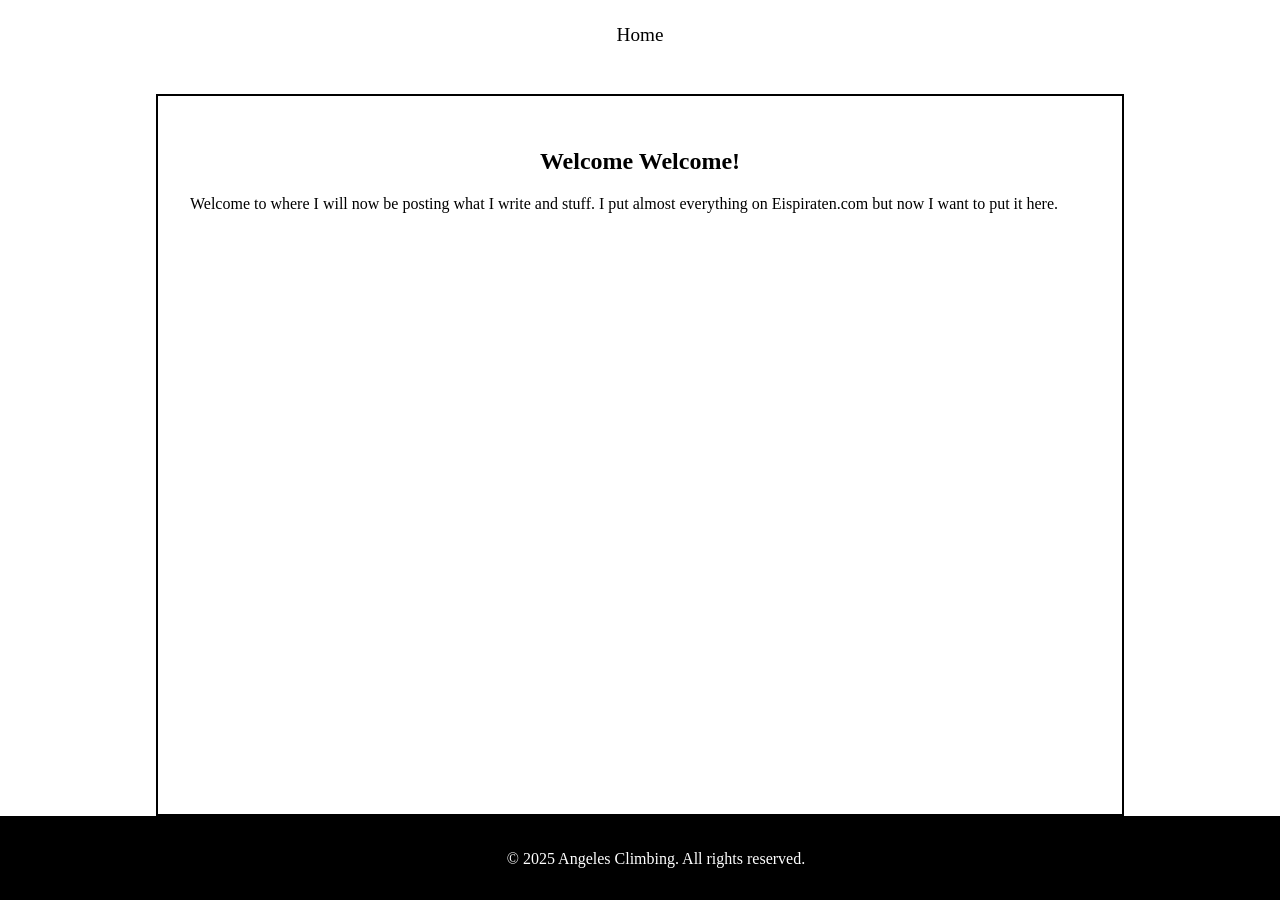
==== index.html @ 90d0c212 "cname" ====
<!DOCTYPE html>
<html lang="en">
<head>
<script>
  window.dataLayer = window.dataLayer || [];
  function gtag(){dataLayer.push(arguments);}
  gtag('js', new Date());

  gtag('config', 'G-TF7VLJ75JT');
</script>
  <meta charset="UTF-8" />
  <meta name="viewport" content="width=device-width, initial-scale=1.0" />
  <title>Matthew Jackson and my many stories</title>
  <link rel="stylesheet" href="css/style.css" />
</head>
<body>
  <header>
  <nav>
    <a href="index.html">Home</a>
  </nav>
</header>
</header>

  <main>
    <section>
      <center><h2>Welcome Welcome!</h2></center>
    <p>
      Welcome to where I will now be posting what I write and stuff. I put almost everything on Eispiraten.com but now I want to put it here.
    </p>

  </main>
  

</body>
</html>
<footer>
  <p>&copy; 2025 Angeles Climbing. All rights reserved.</p>
</footer>
---- css/style.css ----
html, body {
  height: 100%;
  margin: 0;
  padding: 0;
}

body {
  min-height: 100vh;
  display: flex;
  flex-direction: column;
}

header img {
  max-width: 100%;
  height: auto;
  display: block;
  margin: 0 auto;
  border: none;
}

header {
  background: #ffffff;
  color: #000000;
  padding: 1em;
  text-align: center;
}

.h2t {
  background: #ffffff;
  color: #000000;
  text-align: center;
}

nav {
  margin-top: 0.5em;
}

nav a {
  margin: 0 1em;
  color: #000000;
  text-decoration: none;
  font-size: 1.2em;
}

nav a:hover {
  text-decoration: underline;
}

main {
  background: #fff;
  padding: 2em 2em;
  max-width: 900px;
  width: 100%;
  margin: 2em auto 0 auto;
  border: 2px solid #000000;
  flex: 1 0 auto; 
  display: flex;
  flex-direction: column;
}

input[type="file"] {
  margin-top: 1em;
}

#preview img {
  margin-top: 1em;
  max-width: 300px;
  display: block;
}

.centered-txt {
  text-align: center;
  margin: 2em 0;
}

.centered-txt img {
      display: block;
      margin: 0 auto;
      max-width: 100%;
      height: auto;
    }


.img-small {
  max-width: 300px;
  width: 75%;
  height: auto;
}

.img-vert {
  max-height: 950px;
  width: auto;
  display: block;
  margin: 0 auto;
}

.img-large {
  max-width: 600px;
  width: 100%;
  height: auto;
}

footer {
  background: #000000;
  color: #fff;
  text-align: center;
  padding: 1em;
  width: 100%;
  margin: 0;
  border-top: 2px solid #000;
  position: static; 
}

img {
  border: 2px solid #222;
  border-radius: 0px;
  box-sizing: border-box;
}

hr {
  border: none;
  border-top: 5px solid #000000;
  margin: 2em 0;
}

figure {
  display: flex;
  flex-direction: column;
  align-items: center;
  margin: 1.5em 0;
}

figcaption {
  text-align: center;
  font-size: 0.95em;
  color: #555;
  margin-top: 0.5em;
  max-width: 90%;
}

@media (max-width: 600px) {
  body, main, p, h2, h3, nav a {
    font-size: 1.1em;
  }
  main {
    padding: 1em 0.5em;
    margin: 1em 0 0 0;
  }
  header img {
    max-width: 95vw;
    height: auto;
  }
  nav {
    display: flex;
    flex-direction: column;
    gap: 0.5em;
    align-items: flex-start;
  }
  .centered-txt img,
  .img-small, .img-large, .img-vert, #preview img {
    max-width: 98vw;
    width: 100%;
    height: auto;
  }
}
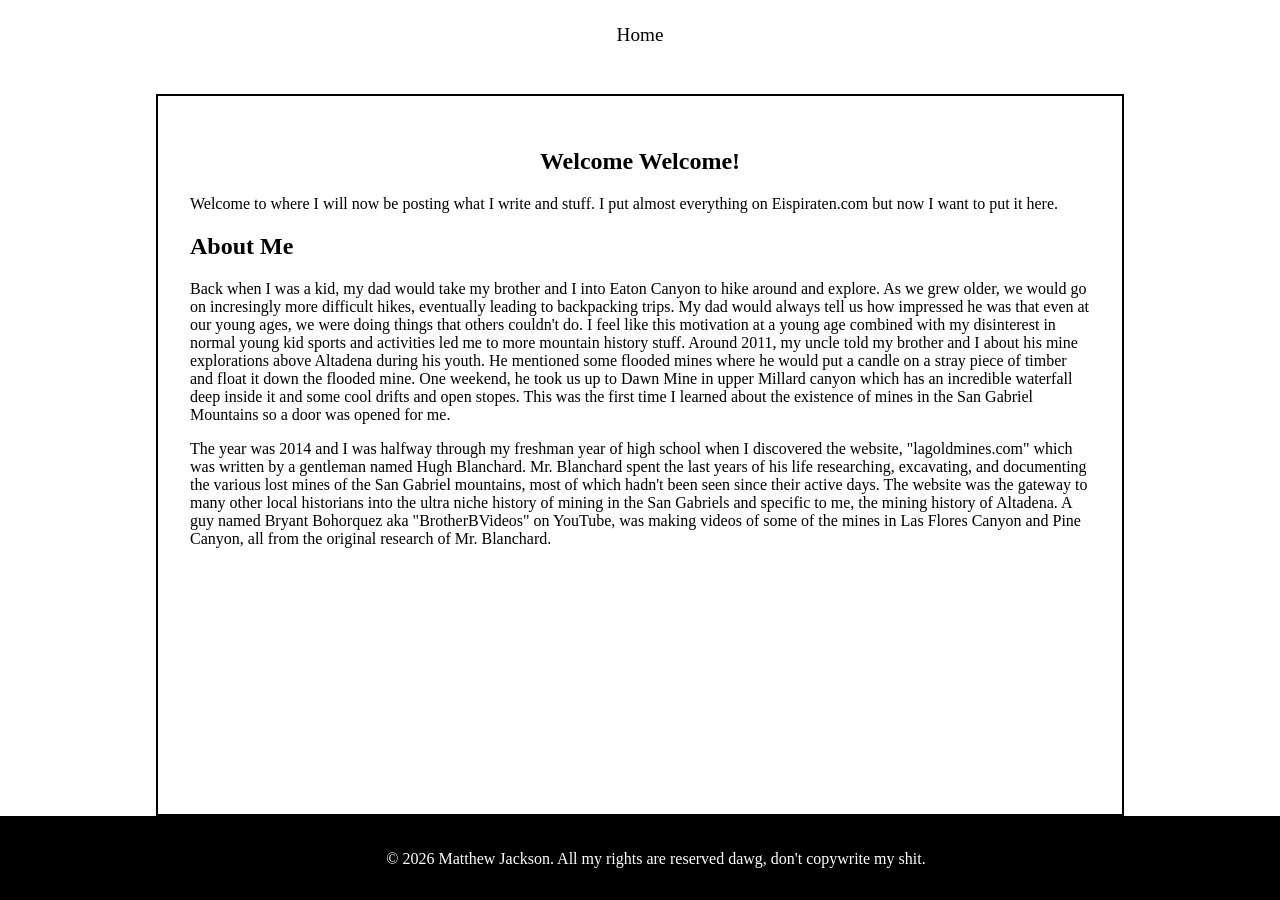
==== commit 73eae299: "website is getting there!" ====
--- a/index.html
+++ b/index.html
@@ -27,6 +27,19 @@
     <p>
       Welcome to where I will now be posting what I write and stuff. I put almost everything on Eispiraten.com but now I want to put it here.
     </p>
+    <h1>About Me</h1>
+    <p>
+      Back when I was a kid, my dad would take my brother and I into Eaton Canyon to hike around and explore. As we grew older, we would go on incresingly more difficult hikes, eventually 
+      leading to backpacking trips. My dad would always tell us how impressed he was that even at our young ages, we were doing things that others couldn't do. 
+      I feel like this motivation at a young age combined with my disinterest in normal young kid sports and activities led me to more mountain history stuff. Around 2011, my uncle told my brother and I about his mine explorations above Altadena during his youth.
+      He mentioned some flooded mines where he would put a candle on a stray piece of timber and float it down the flooded mine. One weekend, he took us up to Dawn Mine in upper Millard canyon which has an incredible waterfall deep inside it and some cool drifts and open stopes. This was the first time I learned about 
+      the existence of mines in the San Gabriel Mountains so a door was opened for me.
+    </p>
+    <break></break>
+    <p>The year was 2014 and I was halfway through my freshman year of high school when I discovered the website, "lagoldmines.com" which was written by a gentleman named Hugh Blanchard. Mr. Blanchard spent the last years of his life researching, excavating, and documenting the various lost mines of the San Gabriel mountains, most of which hadn't been seen since their active days.
+      The website was the gateway to many other local historians into the ultra niche history of mining in the San Gabriels and specific to me, the mining history of Altadena. A guy named Bryant Bohorquez aka "BrotherBVideos" on YouTube, was making videos of some of the mines in Las Flores Canyon and Pine Canyon, all from the original research of Mr. Blanchard. 
+
+    </p>
 
   </main>
   
@@ -34,5 +47,5 @@
 </body>
 </html>
 <footer>
-  <p>&copy; 2025 Angeles Climbing. All rights reserved.</p>
+  <p>&copy; 2026 Matthew Jackson. All my rights are reserved dawg, don't copywrite my shit.</p>
 </footer>
--- a/css/style.css
+++ b/css/style.css
@@ -163,4 +163,3 @@
     height: auto;
   }
 }
-
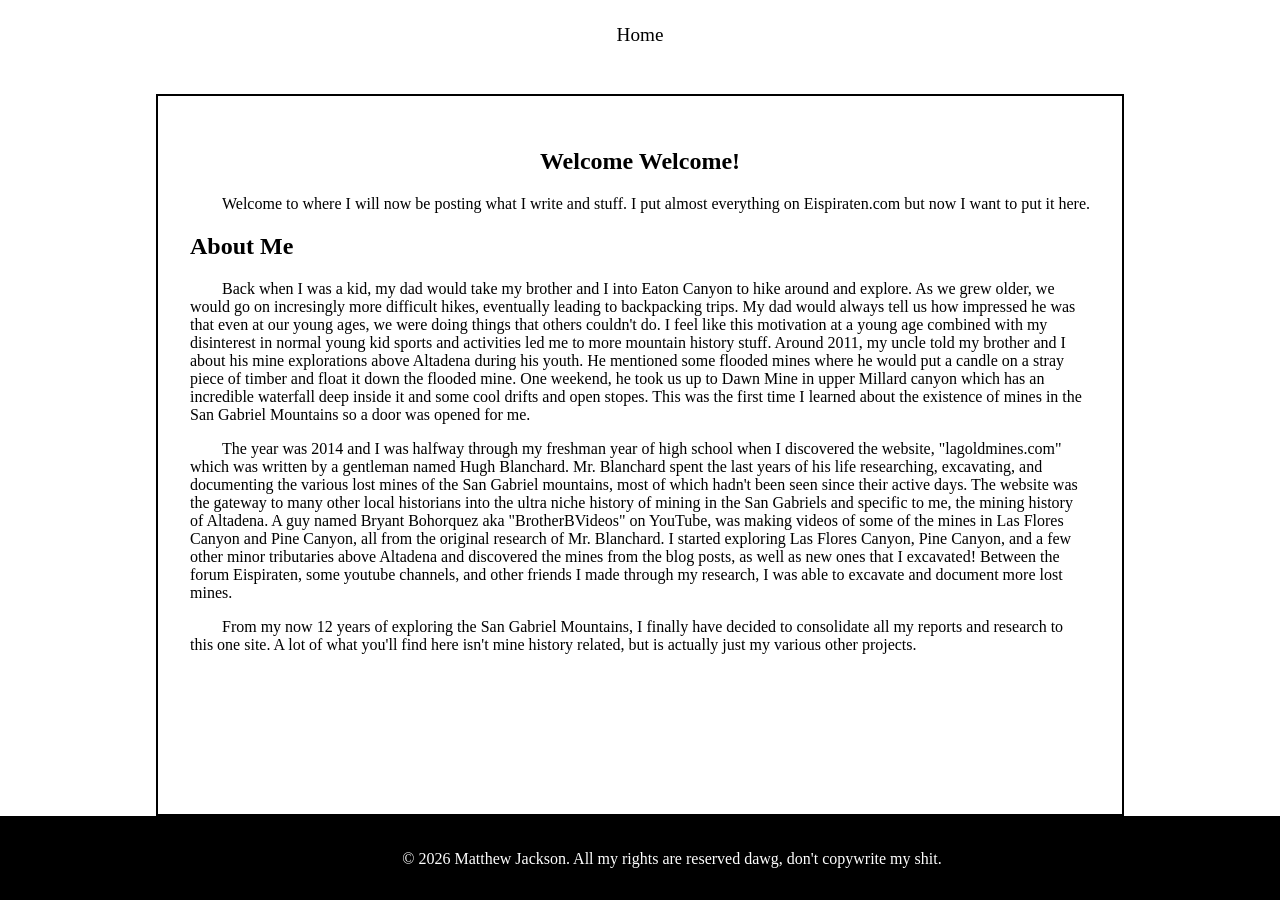
==== commit 0854cf5e: "more index work" ====
--- a/index.html
+++ b/index.html
@@ -28,7 +28,7 @@
       Welcome to where I will now be posting what I write and stuff. I put almost everything on Eispiraten.com but now I want to put it here.
     </p>
     <h1>About Me</h1>
-    <p>
+    <p style="text-indent: 2em;">
       Back when I was a kid, my dad would take my brother and I into Eaton Canyon to hike around and explore. As we grew older, we would go on incresingly more difficult hikes, eventually 
       leading to backpacking trips. My dad would always tell us how impressed he was that even at our young ages, we were doing things that others couldn't do. 
       I feel like this motivation at a young age combined with my disinterest in normal young kid sports and activities led me to more mountain history stuff. Around 2011, my uncle told my brother and I about his mine explorations above Altadena during his youth.
@@ -38,9 +38,13 @@
     <break></break>
     <p>The year was 2014 and I was halfway through my freshman year of high school when I discovered the website, "lagoldmines.com" which was written by a gentleman named Hugh Blanchard. Mr. Blanchard spent the last years of his life researching, excavating, and documenting the various lost mines of the San Gabriel mountains, most of which hadn't been seen since their active days.
       The website was the gateway to many other local historians into the ultra niche history of mining in the San Gabriels and specific to me, the mining history of Altadena. A guy named Bryant Bohorquez aka "BrotherBVideos" on YouTube, was making videos of some of the mines in Las Flores Canyon and Pine Canyon, all from the original research of Mr. Blanchard. 
-
+      I started exploring Las Flores Canyon, Pine Canyon, and a few other minor tributaries above Altadena and discovered the mines from the blog posts, as well as new ones that I excavated!
+      Between the forum Eispiraten, some youtube channels, and other friends I made through my research, I was able to excavate and document more
+      lost mines.
     </p>
-
+    <break></break>
+    <p>From my now 12 years of exploring the San Gabriel Mountains, I finally have decided to consolidate all my reports and research to this one site. A lot of what you'll find here isn't mine history related, but is actually just my various other projects.
+    </p>
   </main>
   
 
--- a/css/style.css
+++ b/css/style.css
@@ -163,3 +163,7 @@
     height: auto;
   }
 }
+
+p {
+  text-indent: 2em;
+}
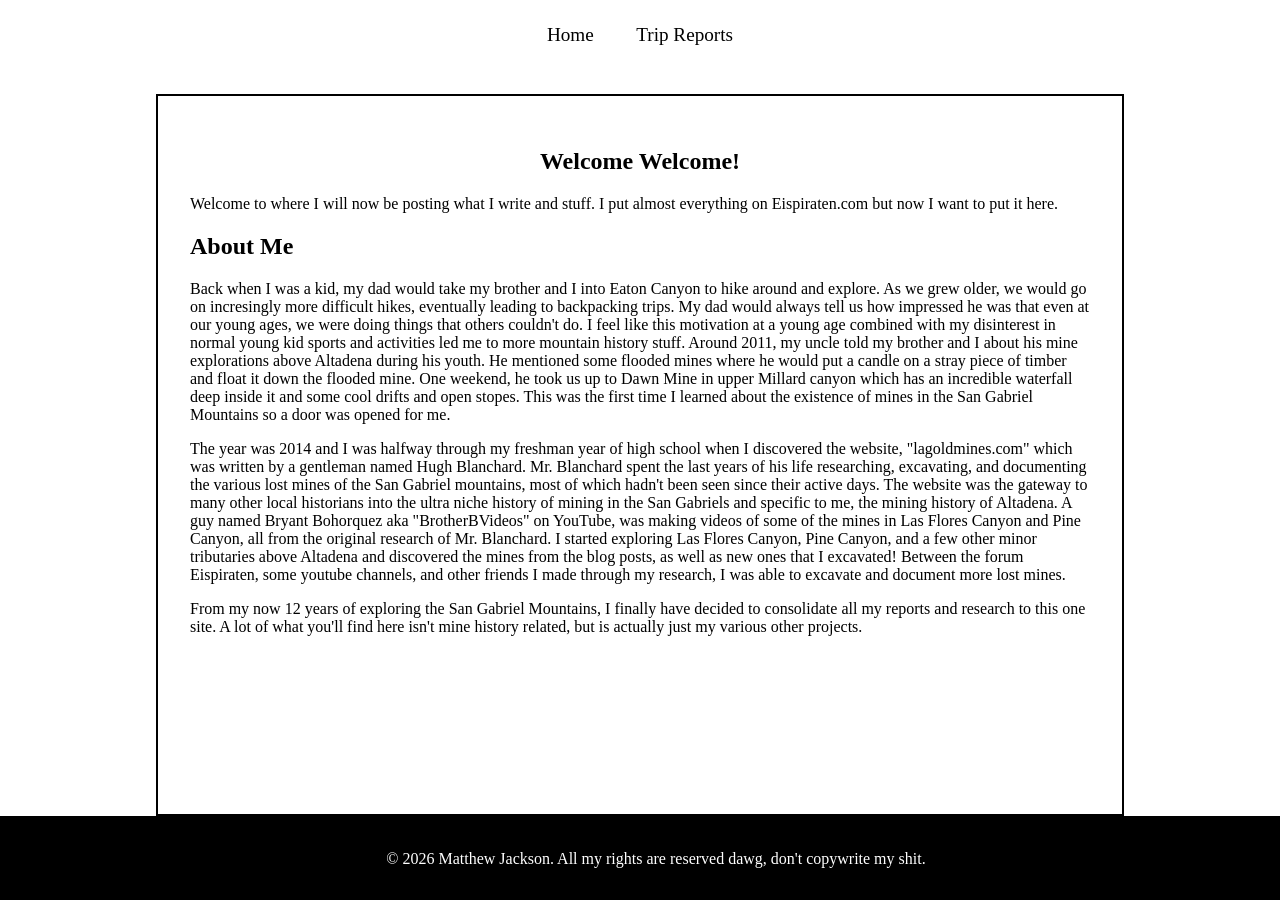
==== commit 0719ac18: "added san olene" ====
--- a/index.html
+++ b/index.html
@@ -17,6 +17,7 @@
   <header>
   <nav>
     <a href="index.html">Home</a>
+    <a href="tripreports.html">Trip Reports</a>
   </nav>
 </header>
 </header>
@@ -28,7 +29,7 @@
       Welcome to where I will now be posting what I write and stuff. I put almost everything on Eispiraten.com but now I want to put it here.
     </p>
     <h1>About Me</h1>
-    <p style="text-indent: 2em;">
+    <p>
       Back when I was a kid, my dad would take my brother and I into Eaton Canyon to hike around and explore. As we grew older, we would go on incresingly more difficult hikes, eventually 
       leading to backpacking trips. My dad would always tell us how impressed he was that even at our young ages, we were doing things that others couldn't do. 
       I feel like this motivation at a young age combined with my disinterest in normal young kid sports and activities led me to more mountain history stuff. Around 2011, my uncle told my brother and I about his mine explorations above Altadena during his youth.
--- a/css/style.css
+++ b/css/style.css
@@ -44,6 +44,19 @@
 
 nav a:hover {
   text-decoration: underline;
+}
+
+.nav {
+  position: fixed;
+  top: 0;
+  left: 0;
+  right: 0;
+  transform: translateY(-100%);
+  transition: transform 0.3s ease;
+}
+
+.nav.show {
+  transform: translateY(0);
 }
 
 main {
@@ -162,8 +175,4 @@
     width: 100%;
     height: auto;
   }
-}
-
-p {
-  text-indent: 2em;
-}
+}
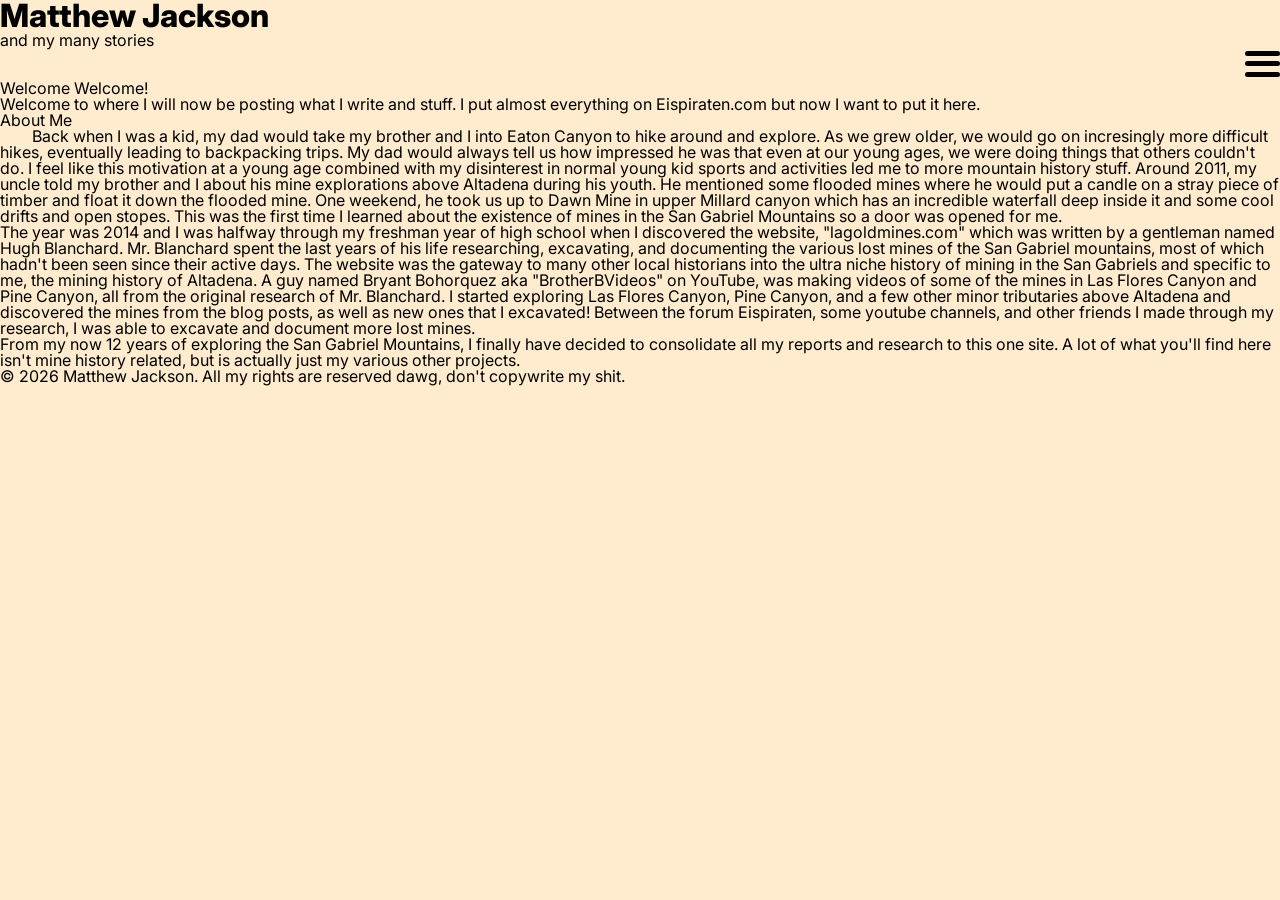
==== commit e0d4f44c: "many changes made by mark" ====
--- a/index.html
+++ b/index.html
@@ -1,56 +1,74 @@
 <!DOCTYPE html>
 <html lang="en">
-<head>
-<script>
-  window.dataLayer = window.dataLayer || [];
-  function gtag(){dataLayer.push(arguments);}
-  gtag('js', new Date());
+  <head>
+    <script>
+      window.dataLayer = window.dataLayer || [];
+      function gtag(){dataLayer.push(arguments);}
+      gtag('js', new Date());
 
-  gtag('config', 'G-TF7VLJ75JT');
-</script>
-  <meta charset="UTF-8" />
-  <meta name="viewport" content="width=device-width, initial-scale=1.0" />
-  <title>Matthew Jackson and my many stories</title>
-  <link rel="stylesheet" href="css/style.css" />
-</head>
-<body>
-  <header>
-  <nav>
-    <a href="index.html">Home</a>
-    <a href="tripreports.html">Trip Reports</a>
-  </nav>
-</header>
-</header>
+      gtag('config', 'G-TF7VLJ75JT');
+    </script>
+    <meta charset="UTF-8" />
+    <meta name="viewport" content="width=device-width, initial-scale=1.0" />
+    <title>Matthew Jackson and my many stories</title>
+    <link rel="stylesheet" href="css/style.css" />
+    <script defer src="js/scripts.js"></script>
+  </head>
+  <body>
+    <header>
+      <h1>
+        Matthew Jackson
+      </h1>
+      <p>
+        and my many stories
+      </p>
+      <nav>
+        <div class="container" id="bars">
+          <div class="bar1"></div>
+          <div class="bar2"></div>
+          <div class="bar3"></div>
+        </div>
+        <ul id="Menu">
+          <li><a class="nav-items" href="index.html">Home</a></li>
+          <li><a class="nav-items" href="index.html#">Collection</a></li>
+          <li><a class="nav-items" href="index.html#about">About</a></li>
+          <li><a class="nav-items" href="index.html#">Contact</a></li>
+        </ul>
+      </nav>
+    </header>
 
-  <main>
-    <section>
-      <center><h2>Welcome Welcome!</h2></center>
-    <p>
-      Welcome to where I will now be posting what I write and stuff. I put almost everything on Eispiraten.com but now I want to put it here.
-    </p>
-    <h1>About Me</h1>
-    <p>
-      Back when I was a kid, my dad would take my brother and I into Eaton Canyon to hike around and explore. As we grew older, we would go on incresingly more difficult hikes, eventually 
-      leading to backpacking trips. My dad would always tell us how impressed he was that even at our young ages, we were doing things that others couldn't do. 
-      I feel like this motivation at a young age combined with my disinterest in normal young kid sports and activities led me to more mountain history stuff. Around 2011, my uncle told my brother and I about his mine explorations above Altadena during his youth.
-      He mentioned some flooded mines where he would put a candle on a stray piece of timber and float it down the flooded mine. One weekend, he took us up to Dawn Mine in upper Millard canyon which has an incredible waterfall deep inside it and some cool drifts and open stopes. This was the first time I learned about 
-      the existence of mines in the San Gabriel Mountains so a door was opened for me.
-    </p>
-    <break></break>
-    <p>The year was 2014 and I was halfway through my freshman year of high school when I discovered the website, "lagoldmines.com" which was written by a gentleman named Hugh Blanchard. Mr. Blanchard spent the last years of his life researching, excavating, and documenting the various lost mines of the San Gabriel mountains, most of which hadn't been seen since their active days.
-      The website was the gateway to many other local historians into the ultra niche history of mining in the San Gabriels and specific to me, the mining history of Altadena. A guy named Bryant Bohorquez aka "BrotherBVideos" on YouTube, was making videos of some of the mines in Las Flores Canyon and Pine Canyon, all from the original research of Mr. Blanchard. 
-      I started exploring Las Flores Canyon, Pine Canyon, and a few other minor tributaries above Altadena and discovered the mines from the blog posts, as well as new ones that I excavated!
-      Between the forum Eispiraten, some youtube channels, and other friends I made through my research, I was able to excavate and document more
-      lost mines.
-    </p>
-    <break></break>
-    <p>From my now 12 years of exploring the San Gabriel Mountains, I finally have decided to consolidate all my reports and research to this one site. A lot of what you'll find here isn't mine history related, but is actually just my various other projects.
-    </p>
-  </main>
-  
-
-</body>
-</html>
-<footer>
-  <p>&copy; 2026 Matthew Jackson. All my rights are reserved dawg, don't copywrite my shit.</p>
-</footer>
+    <main>
+      <h2>
+        Welcome Welcome!
+      </h2>
+      <p>
+        Welcome to where I will now be posting what I write and stuff. I put almost everything on Eispiraten.com but now I want to put it here.
+      </p>
+      <section id="about">
+        <h3>
+          About Me
+        </h3>
+        <p style="text-indent: 2em;">
+          Back when I was a kid, my dad would take my brother and I into Eaton Canyon to hike around and explore. As we grew older, we would go on incresingly more difficult hikes, eventually 
+          leading to backpacking trips. My dad would always tell us how impressed he was that even at our young ages, we were doing things that others couldn't do. 
+          I feel like this motivation at a young age combined with my disinterest in normal young kid sports and activities led me to more mountain history stuff. Around 2011, my uncle told my brother and I about his mine explorations above Altadena during his youth.
+          He mentioned some flooded mines where he would put a candle on a stray piece of timber and float it down the flooded mine. One weekend, he took us up to Dawn Mine in upper Millard canyon which has an incredible waterfall deep inside it and some cool drifts and open stopes. This was the first time I learned about 
+          the existence of mines in the San Gabriel Mountains so a door was opened for me.
+        </p>
+        <p>
+          The year was 2014 and I was halfway through my freshman year of high school when I discovered the website, "lagoldmines.com" which was written by a gentleman named Hugh Blanchard. Mr. Blanchard spent the last years of his life researching, excavating, and documenting the various lost mines of the San Gabriel mountains, most of which hadn't been seen since their active days.
+          The website was the gateway to many other local historians into the ultra niche history of mining in the San Gabriels and specific to me, the mining history of Altadena. A guy named Bryant Bohorquez aka "BrotherBVideos" on YouTube, was making videos of some of the mines in Las Flores Canyon and Pine Canyon, all from the original research of Mr. Blanchard. 
+          I started exploring Las Flores Canyon, Pine Canyon, and a few other minor tributaries above Altadena and discovered the mines from the blog posts, as well as new ones that I excavated!
+          Between the forum Eispiraten, some youtube channels, and other friends I made through my research, I was able to excavate and document more
+          lost mines.
+        </p>
+        <p>
+          From my now 12 years of exploring the San Gabriel Mountains, I finally have decided to consolidate all my reports and research to this one site. A lot of what you'll find here isn't mine history related, but is actually just my various other projects.
+        </p>
+      </section>
+    </main>
+    <footer>
+      <p>&copy; 2026 Matthew Jackson. All my rights are reserved dawg, don't copywrite my shit.</p>
+    </footer>
+  </body>
+</html>
--- a/css/style.css
+++ b/css/style.css
@@ -1,178 +1,125 @@
-html, body {
-  height: 100%;
-  margin: 0;
-  padding: 0;
+/*************** FONTS ***************/
+@import url('https://fonts.googleapis.com/css2?family=Inter:ital,opsz,wght@0,14..32,100..900;1,14..32,100..900&display=swap');
+
+/*************** CSS RESET ***************/
+html, body, div, span, applet, object, iframe,
+h1, h2, h3, h4, h5, h6, p, blockquote, pre,
+a, abbr, acronym, address, big, cite, code,
+del, dfn, em, img, ins, kbd, q, s, samp,
+small, strike, strong, sub, sup, tt, var,
+b, u, i, center,
+dl, dt, dd, ol, ul, li,
+fieldset, form, label, legend,
+table, caption, tbody, tfoot, thead, tr, th, td,
+article, aside, canvas, details, embed, 
+figure, figcaption, footer, header, hgroup, 
+menu, nav, output, ruby, section, summary,
+time, mark, audio, video {
+	margin: 0;
+	padding: 0;
+	border: 0;
+	font-size: 100%;
+	font: inherit;
+	vertical-align: baseline;
+}
+/* HTML5 display-role reset for older browsers */
+article, aside, details, figcaption, figure, 
+footer, header, hgroup, menu, nav, section {
+	display: block;
+}
+body {
+	line-height: 1;
+}
+ol, ul {
+	list-style: none;
+}
+blockquote, q {
+	quotes: none;
+}
+blockquote:before, blockquote:after,
+q:before, q:after {
+	content: '';
+	content: none;
+}
+table {
+	border-collapse: collapse;
+	border-spacing: 0;
 }
 
-body {
-  min-height: 100vh;
-  display: flex;
-  flex-direction: column;
+/*************** Base Font ***************/
+html{
+    font-family: "Inter", sans-serif;
+    background-color: blanchedalmond;
 }
 
-header img {
-  max-width: 100%;
-  height: auto;
-  display: block;
-  margin: 0 auto;
-  border: none;
+h1{
+    font-weight: 800;
+    font-size: 2em;
 }
 
-header {
-  background: #ffffff;
-  color: #000000;
-  padding: 1em;
-  text-align: center;
+nav{
+    z-index: 2;
 }
 
-.h2t {
-  background: #ffffff;
-  color: #000000;
-  text-align: center;
+.bar1, .bar2, .bar3 {
+    width: 35px;
+    height: 5px;
+    background-color: black;
+    margin: 6px 0;
+    transition: 0.4s;
+    border-radius: 5px;
+    margin: 2.8px 0px;
 }
 
-nav {
-  margin-top: 0.5em;
+.change .bar1{
+    -webkit-transform: rotate(-45deg) translate(-7px, 7px);
+    transform: rotate(-45deg) translate(-7px, 7px);
 }
 
-nav a {
-  margin: 0 1em;
-  color: #000000;
-  text-decoration: none;
-  font-size: 1.2em;
+.change .bar2{
+    opacity: 0;
 }
 
-nav a:hover {
-  text-decoration: underline;
+.change .bar3{
+    -webkit-transform: rotate(45deg) translate(-7px, -8px);
+    transform: rotate(45deg) translate(-7px, -8px);
 }
 
-.nav {
-  position: fixed;
-  top: 0;
-  left: 0;
-  right: 0;
-  transform: translateY(-100%);
-  transition: transform 0.3s ease;
+#bars{
+    position: relative;
+    display: flex;
+    flex-direction: column;
+    align-items:end;
+    top: 22%;
+    z-index: 2;
+    margin: auto;
 }
 
-.nav.show {
-  transform: translateY(0);
+#Menu{
+    display: none;
+    position: absolute;
+    height: 100vh;
+    width: 100vw;
+    left: 0;
+    top: 59px;
+    z-index: 1;
+    background-color: white;
 }
 
-main {
-  background: #fff;
-  padding: 2em 2em;
-  max-width: 900px;
-  width: 100%;
-  margin: 2em auto 0 auto;
-  border: 2px solid #000000;
-  flex: 1 0 auto; 
-  display: flex;
-  flex-direction: column;
+#Menu li{
+    width: 85%;
+    margin: 0px auto 10px auto;
+    max-width: 490px;
 }
 
-input[type="file"] {
-  margin-top: 1em;
+#Menu>li:first-child{
+    margin-top: 20px;
 }
 
-#preview img {
-  margin-top: 1em;
-  max-width: 300px;
-  display: block;
-}
-
-.centered-txt {
-  text-align: center;
-  margin: 2em 0;
-}
-
-.centered-txt img {
-      display: block;
-      margin: 0 auto;
-      max-width: 100%;
-      height: auto;
-    }
-
-
-.img-small {
-  max-width: 300px;
-  width: 75%;
-  height: auto;
-}
-
-.img-vert {
-  max-height: 950px;
-  width: auto;
-  display: block;
-  margin: 0 auto;
-}
-
-.img-large {
-  max-width: 600px;
-  width: 100%;
-  height: auto;
-}
-
-footer {
-  background: #000000;
-  color: #fff;
-  text-align: center;
-  padding: 1em;
-  width: 100%;
-  margin: 0;
-  border-top: 2px solid #000;
-  position: static; 
-}
-
-img {
-  border: 2px solid #222;
-  border-radius: 0px;
-  box-sizing: border-box;
-}
-
-hr {
-  border: none;
-  border-top: 5px solid #000000;
-  margin: 2em 0;
-}
-
-figure {
-  display: flex;
-  flex-direction: column;
-  align-items: center;
-  margin: 1.5em 0;
-}
-
-figcaption {
-  text-align: center;
-  font-size: 0.95em;
-  color: #555;
-  margin-top: 0.5em;
-  max-width: 90%;
-}
-
-@media (max-width: 600px) {
-  body, main, p, h2, h3, nav a {
-    font-size: 1.1em;
-  }
-  main {
-    padding: 1em 0.5em;
-    margin: 1em 0 0 0;
-  }
-  header img {
-    max-width: 95vw;
-    height: auto;
-  }
-  nav {
-    display: flex;
-    flex-direction: column;
-    gap: 0.5em;
-    align-items: flex-start;
-  }
-  .centered-txt img,
-  .img-small, .img-large, .img-vert, #preview img {
-    max-width: 98vw;
-    width: 100%;
-    height: auto;
-  }
+#Menu li a{
+    text-decoration: none;
+    font-family: "Inter", sans-serif;
+    color: black;
+    font-size: 1.3rem;
+    font-weight: 600;
 }
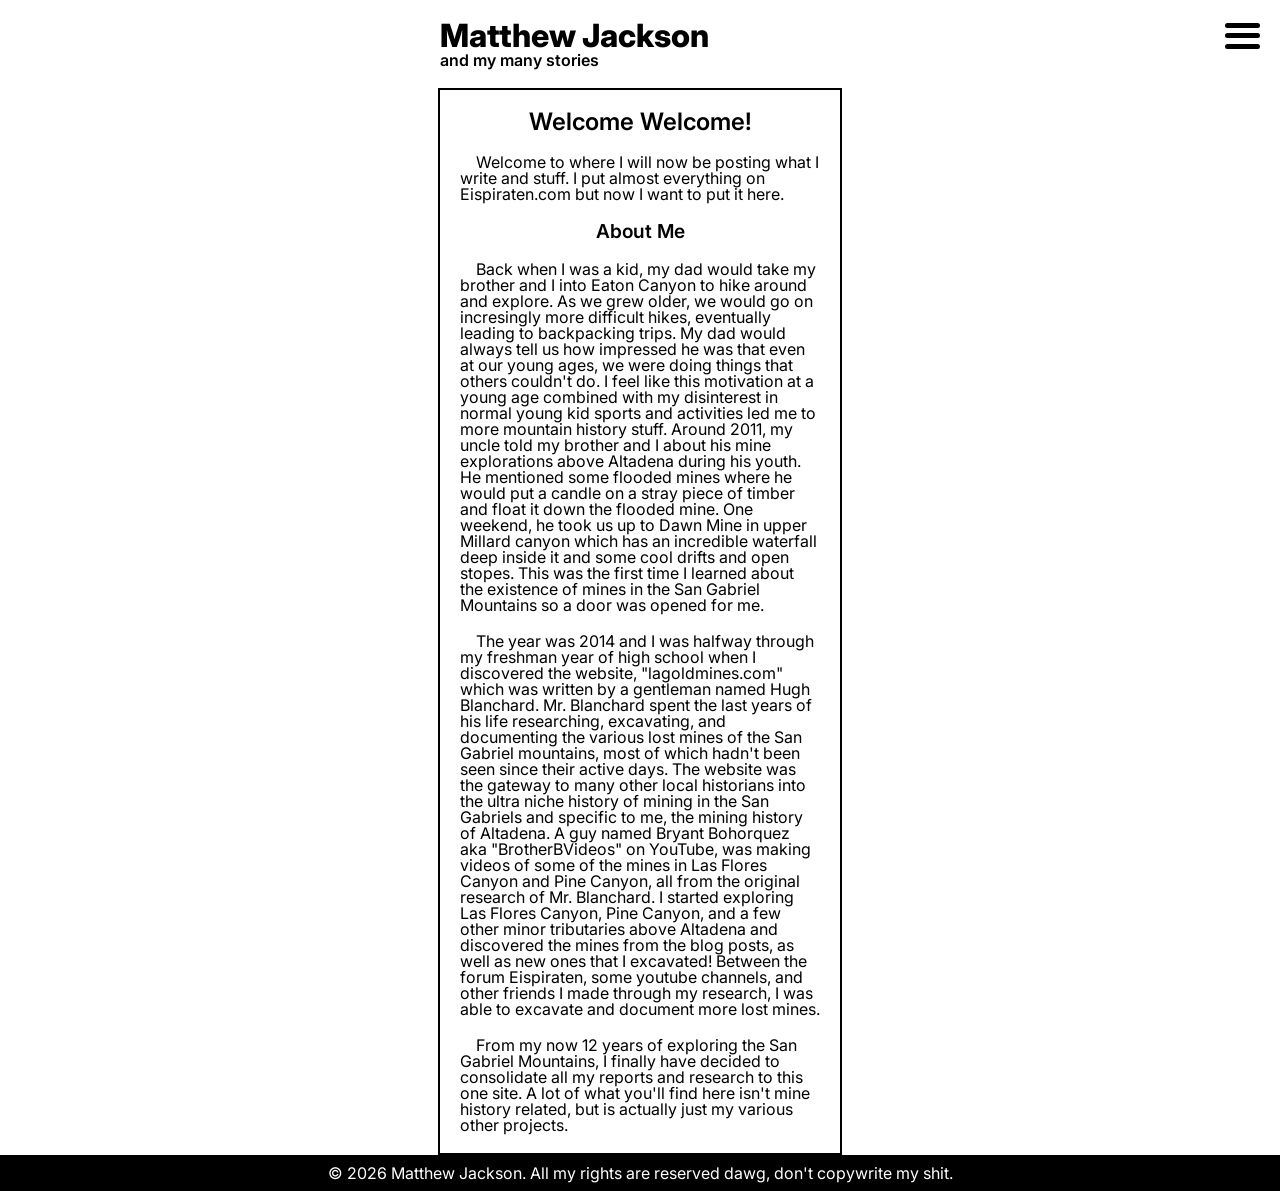
==== commit d8b80d88: "changes made to mobile styles" ====
--- a/index.html
+++ b/index.html
@@ -30,8 +30,8 @@
         </div>
         <ul id="Menu">
           <li><a class="nav-items" href="index.html">Home</a></li>
-          <li><a class="nav-items" href="index.html#">Collection</a></li>
           <li><a class="nav-items" href="index.html#about">About</a></li>
+          <li><a class="nav-items" href="tripreports.html">Trip Reports</a></li>
           <li><a class="nav-items" href="index.html#">Contact</a></li>
         </ul>
       </nav>
@@ -48,7 +48,7 @@
         <h3>
           About Me
         </h3>
-        <p style="text-indent: 2em;">
+        <p>
           Back when I was a kid, my dad would take my brother and I into Eaton Canyon to hike around and explore. As we grew older, we would go on incresingly more difficult hikes, eventually 
           leading to backpacking trips. My dad would always tell us how impressed he was that even at our young ages, we were doing things that others couldn't do. 
           I feel like this motivation at a young age combined with my disinterest in normal young kid sports and activities led me to more mountain history stuff. Around 2011, my uncle told my brother and I about his mine explorations above Altadena during his youth.
@@ -71,4 +71,4 @@
       <p>&copy; 2026 Matthew Jackson. All my rights are reserved dawg, don't copywrite my shit.</p>
     </footer>
   </body>
-</html>+</html>
--- a/css/style.css
+++ b/css/style.css
@@ -49,12 +49,36 @@
 /*************** Base Font ***************/
 html{
     font-family: "Inter", sans-serif;
-    background-color: blanchedalmond;
+}
+
+main{
+    width: 85%;
+    max-width: 400px;
+    margin: auto;
+    border: 2px solid black;
+}
+
+header{
+    width: 85%;
+    margin: auto auto 20px auto;
+    max-width: 400px;
 }
 
 h1{
     font-weight: 800;
     font-size: 2em;
+    margin-top: 20px;
+}
+
+header p{
+    font-weight: 600;
+}
+
+h2{
+    text-align: center;
+    font-size: 1.5em;
+    font-weight: 600;
+    margin-top: 20px;
 }
 
 nav{
@@ -86,18 +110,19 @@
 }
 
 #bars{
-    position: relative;
+    position: absolute;
+    right: 20px;
+    top: 20px;
     display: flex;
     flex-direction: column;
     align-items:end;
-    top: 22%;
     z-index: 2;
     margin: auto;
 }
 
 #Menu{
     display: none;
-    position: absolute;
+    /* position: absolute; */
     height: 100vh;
     width: 100vw;
     left: 0;
@@ -122,4 +147,30 @@
     color: black;
     font-size: 1.3rem;
     font-weight: 600;
+}
+
+main p{
+    text-indent: 1em;
+    font-size: 1em;
+    margin:  20px;
+}
+
+h3{
+    font-size: 1.2em;
+    text-align: center;
+    font-weight: 600;
+}
+
+footer{
+    position: relative;
+    bottom: 0;
+    text-align: center;
+    background-color: black;
+    width: 100%;
+    margin: 0px auto;
+    padding: 10px 0px;
+}
+
+footer p{
+    color: white;
 }
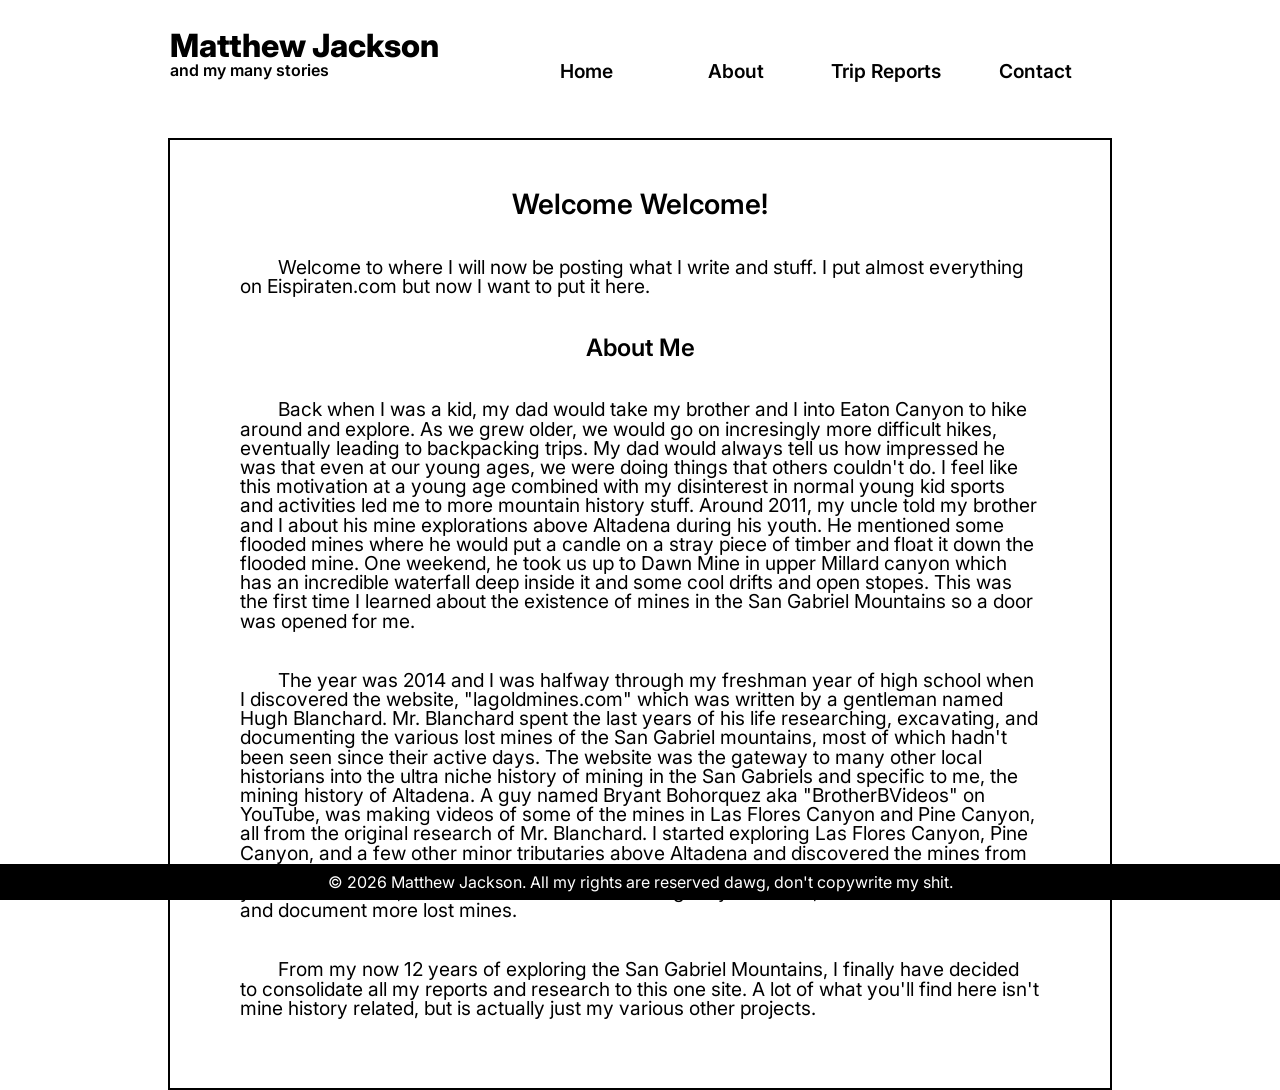
==== commit 8d987b49: "many changes made, still working on trip reports" ====
--- a/index.html
+++ b/index.html
@@ -17,7 +17,7 @@
   <body>
     <header>
       <h1>
-        Matthew Jackson
+        <a href="index.html">Matthew Jackson</a>
       </h1>
       <p>
         and my many stories
@@ -67,7 +67,7 @@
         </p>
       </section>
     </main>
-    <footer>
+    <footer id="short-footer">
       <p>&copy; 2026 Matthew Jackson. All my rights are reserved dawg, don't copywrite my shit.</p>
     </footer>
   </body>
--- a/css/style.css
+++ b/css/style.css
@@ -70,6 +70,11 @@
     margin-top: 20px;
 }
 
+h1 a{
+    text-decoration: none;
+    color: black;
+}
+
 header p{
     font-weight: 600;
 }
@@ -173,4 +178,123 @@
 
 footer p{
     color: white;
+}
+
+.scroll-nav{
+    position: fixed;
+    background-color: aqua;
+    float: left;
+    padding: 10px;
+    border-top: 2px black solid;
+    border-right: 2px black solid;
+    border-bottom: 2px black solid;
+    width: 50%;
+    max-width: 300px;
+}
+
+.scroll-nav a{
+    text-decoration: none;
+}
+
+.scroll-nav h4{
+    color: black;
+}
+
+/*************** Small Screen ***************/
+@media screen and (min-width: 750px) {
+
+    #bars{
+        display: none;
+    }
+
+    header{
+        display: grid;
+        grid-template-columns: 1fr 1.75fr;
+        grid-template-rows: 1fr 0.5fr;
+        width: 80%;
+        max-width: 940px;
+        margin-bottom: 0;
+    }
+
+    #Menu{
+        display: flex;
+        justify-content: center;
+        height: auto;
+        width: auto;
+        text-align: center;
+        margin: 0;
+    }
+
+    nav{
+        grid-column: 2/3;
+        grid-row: 2/3;
+    }
+
+    #Menu li{
+        margin: 0;
+    }
+
+    #Menu>li:first-child{
+        margin: 0;
+    }
+
+    #Menu li a{
+        font-size: 1em;
+        font-weight: 600;
+        
+    }
+
+    h1{
+        grid-column: 1/2;
+        grid-row: 1/2;
+    }
+
+    p{
+        grid-column: 1/2;
+        grid-row: 2/3;
+    }
+
+    main{
+        width: 80%;
+        max-width: 940px;
+    }
+
+    footer{
+        position:relative;
+    }
+
+    #short-footer{
+        position: absolute;
+        bottom: 0;
+    }
+}
+
+/*************** Large Screens ***************/
+@media screen and (min-width: 966px) {
+    header{
+        margin: 10px auto 50px auto;
+    }
+
+    h2{
+        margin-top: 50px;
+        font-size: 1.75em;
+    }
+
+    #Menu li a{
+        font-size: 1.2em;
+    }
+
+    h3{
+        font-size: 1.5em;
+    }
+
+    main p{
+        text-indent: 2em;
+        font-size: 1.2em;
+        margin: 40px 70px;
+    }
+
+    main p:last-child{
+        margin-bottom: 70px;
+    }
 }
